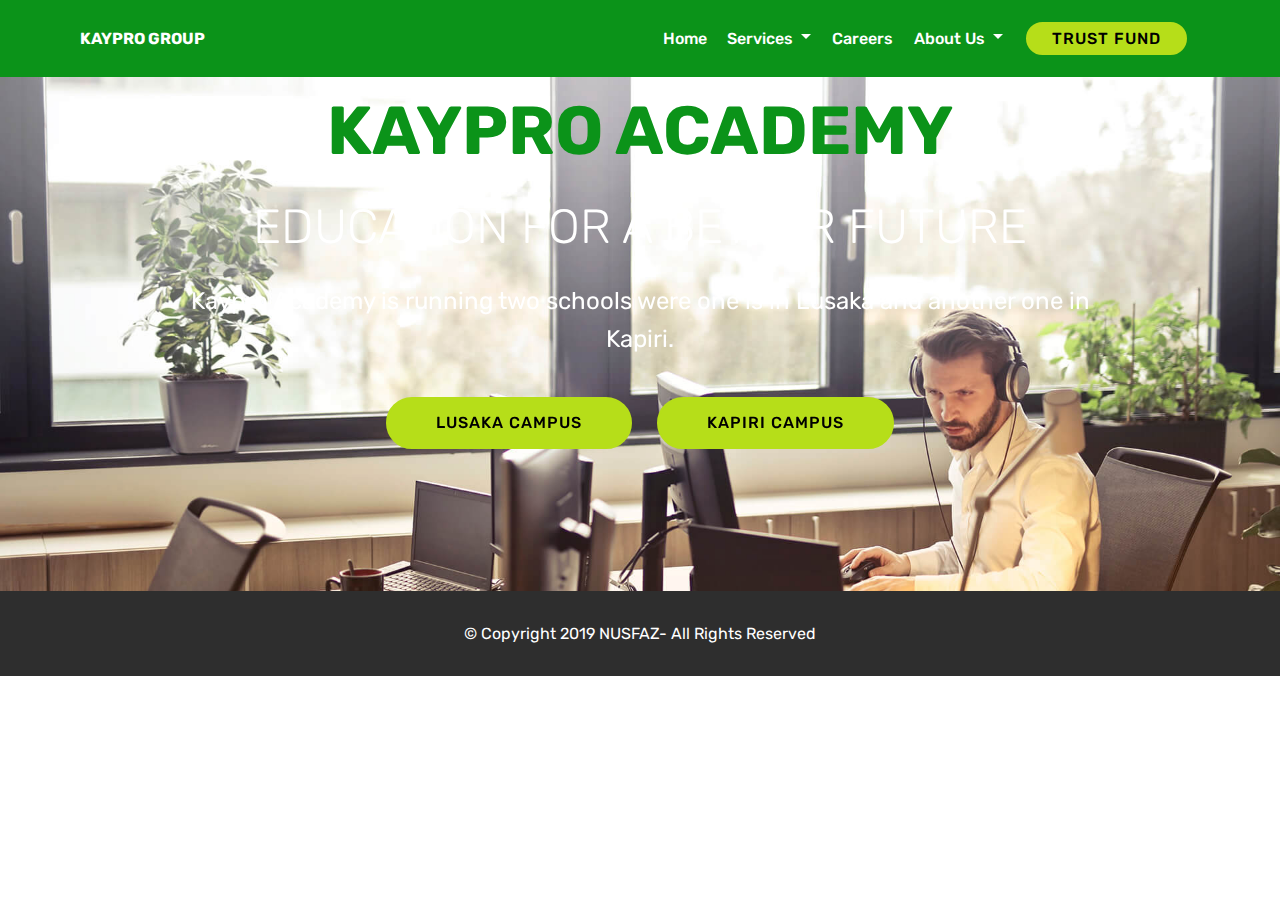
==== page10.html @ 88e906c5 "create github pages" ====
<!DOCTYPE html>
<html  >
<head>
  <!-- Site made with Mobirise Website Builder v4.9.7, https://mobirise.com -->
  <meta charset="UTF-8">
  <meta http-equiv="X-UA-Compatible" content="IE=edge">
  <meta name="generator" content="Mobirise v4.9.7, mobirise.com">
  <meta name="viewport" content="width=device-width, initial-scale=1, minimum-scale=1">
  <link rel="shortcut icon" href="assets/images/pexels-photo-301926-3022x2016.jpg" type="image/x-icon">
  <meta name="description" content="Web Site Builder Description">
  
  <title>SCHOOL</title>
  <link rel="stylesheet" href="assets/tether/tether.min.css">
  <link rel="stylesheet" href="assets/bootstrap/css/bootstrap.min.css">
  <link rel="stylesheet" href="assets/bootstrap/css/bootstrap-grid.min.css">
  <link rel="stylesheet" href="assets/bootstrap/css/bootstrap-reboot.min.css">
  <link rel="stylesheet" href="assets/dropdown/css/style.css">
  <link rel="stylesheet" href="assets/animatecss/animate.min.css">
  <link rel="stylesheet" href="assets/theme/css/style.css">
  <link rel="stylesheet" href="assets/mobirise/css/mbr-additional.css" type="text/css">
  
  
  
</head>
<body>
  <section class="menu cid-qDTOjhYRfr" once="menu" id="menu1-2r">

    

    <nav class="navbar navbar-expand beta-menu navbar-dropdown align-items-center navbar-fixed-top navbar-toggleable-sm">
        <button class="navbar-toggler navbar-toggler-right" type="button" data-toggle="collapse" data-target="#navbarSupportedContent" aria-controls="navbarSupportedContent" aria-expanded="false" aria-label="Toggle navigation">
            <div class="hamburger">
                <span></span>
                <span></span>
                <span></span>
                <span></span>
            </div>
        </button>
        <div class="menu-logo">
            <div class="navbar-brand">
                
                <span class="navbar-caption-wrap"><a class="navbar-caption text-white display-4" href="index.html">
                        KAYPRO GROUP</a></span>
            </div>
        </div>
        <div class="collapse navbar-collapse" id="navbarSupportedContent">
            <ul class="navbar-nav nav-dropdown" data-app-modern-menu="true"><li class="nav-item">
                    <a class="nav-link link text-white display-4" href="index.html">Home</a>
                </li><li class="nav-item dropdown open"><a class="nav-link link text-white dropdown-toggle display-4" href="index.html#features3-1n" data-toggle="dropdown-submenu" aria-expanded="true">
                        
                        Services
                    </a><div class="dropdown-menu"><div class="dropdown"><a class="text-white dropdown-item dropdown-toggle display-4" href="page6.html" data-toggle="dropdown-submenu" aria-expanded="false">Consultation</a><div class="dropdown-menu dropdown-submenu"><a class="text-white dropdown-item display-4" href="page6.html#header3-1q">Overview</a><a class="text-white dropdown-item display-4" href="page6.html#features8-2x">What we do</a><a class="text-white dropdown-item display-4" href="page6.html#form4-30" aria-expanded="false">Contact us</a></div></div><div class="dropdown"><a class="text-white dropdown-item dropdown-toggle display-4" href="index.html#features3-1n" data-toggle="dropdown-submenu" aria-expanded="false">Kaypro Academy</a><div class="dropdown-menu dropdown-submenu"><a class="text-white dropdown-item display-4" href="page8.html">Lusaka Campus</a><a class="text-white dropdown-item display-4" href="page9.html">Kapiri Campus</a></div></div><a class="text-white dropdown-item display-4" href="page2.html">Kaypro Clinic</a></div></li><li class="nav-item"><a class="nav-link link text-white display-4" href="page7.html">Careers</a></li>
                <li class="nav-item dropdown">
                    <a class="nav-link link text-white dropdown-toggle display-4" href="index.html#timeline2-29" data-toggle="dropdown-submenu" aria-expanded="false">
                        
                        About Us
                    </a><div class="dropdown-menu"><a class="text-white dropdown-item display-4" href="index.html#timeline2-29">About us</a><a class="text-white dropdown-item display-4" href="index.html#testimonials4-2q">Our Board</a></div>
                </li></ul>
            <div class="navbar-buttons mbr-section-btn"><a class="btn btn-sm btn-primary display-4" href="page5.html">
                    
                    TRUST FUND</a></div>
        </div>
    </nav>
</section>

<section class="engine"><a href="https://mobirise.info/x">css templates</a></section><section class="header1 cid-qH1Q40Ym64 mbr-parallax-background" id="header1-2u">

    

    

    <div class="container">
        <div class="row justify-content-md-center">
            <div class="mbr-white col-md-10">
                <h1 class="mbr-section-title align-center mbr-bold pb-3 mbr-fonts-style display-1">
                    KAYPRO ACADEMY</h1>
                <h3 class="mbr-section-subtitle align-center mbr-light pb-3 mbr-fonts-style display-2">EDUCATION FOR A BETTER FUTURE</h3>
                <p class="mbr-text align-center pb-3 mbr-fonts-style display-5">
                    Kaypro Academy is running two schools were one is in Lusaka and another one in Kapiri.</p>
                <div class="mbr-section-btn align-center"><a class="btn btn-md btn-primary display-4" href="page8.html">
                        LUSAKA CAMPUS</a>
                    <a class="btn btn-md btn-success display-4" href="page9.html">
                        KAPIRI CAMPUS</a></div>
            </div>
        </div>
    </div>

</section>

<section once="footers" class="cid-qH1QIbtHGB" id="footer6-2v">

    

    

    <div class="container">
        <div class="media-container-row align-center mbr-white">
            <div class="col-12">
                <p class="mbr-text mb-0 mbr-fonts-style display-7">
                    © Copyright 2019 NUSFAZ- All Rights Reserved
                </p>
            </div>
        </div>
    </div>
</section>


  <script src="assets/web/assets/jquery/jquery.min.js"></script>
  <script src="assets/popper/popper.min.js"></script>
  <script src="assets/tether/tether.min.js"></script>
  <script src="assets/bootstrap/js/bootstrap.min.js"></script>
  <script src="assets/viewportchecker/jquery.viewportchecker.js"></script>
  <script src="assets/parallax/jarallax.min.js"></script>
  <script src="assets/dropdown/js/script.min.js"></script>
  <script src="assets/touchswipe/jquery.touch-swipe.min.js"></script>
  <script src="assets/smoothscroll/smooth-scroll.js"></script>
  <script src="assets/theme/js/script.js"></script>
  
  
  <input name="animation" type="hidden">
  </body>
</html>
---- assets/dropdown/css/style.css ----
.navbar-dropdown {
  left: 0;
  padding: 0;
  position: absolute;
  right: 0;
  top: 0;
  transition: all 0.45s ease;
  z-index: 1030;
  background: #282828; }
  .navbar-dropdown .navbar-logo {
    margin-right: 0.8rem;
    transition: margin 0.3s ease-in-out;
    vertical-align: middle; }
    .navbar-dropdown .navbar-logo img {
      height: 3.125rem;
      transition: all 0.3s ease-in-out; }
    .navbar-dropdown .navbar-logo.mbr-iconfont {
      font-size: 3.125rem;
      line-height: 3.125rem; }
  .navbar-dropdown .navbar-caption {
    font-weight: 700;
    white-space: normal;
    vertical-align: -4px;
    line-height: 3.125rem !important; }
    .navbar-dropdown .navbar-caption, .navbar-dropdown .navbar-caption:hover {
      color: inherit;
      text-decoration: none; }
  .navbar-dropdown .mbr-iconfont + .navbar-caption {
    vertical-align: -1px; }
  .navbar-dropdown.navbar-fixed-top {
    position: fixed; }
  .navbar-dropdown .navbar-brand span {
    vertical-align: -4px; }
  .navbar-dropdown.bg-color.transparent {
    background: none; }
  .navbar-dropdown.navbar-short .navbar-brand {
    padding: 0.625rem 0; }
    .navbar-dropdown.navbar-short .navbar-brand span {
      vertical-align: -1px; }
  .navbar-dropdown.navbar-short .navbar-caption {
    line-height: 2.375rem !important;
    vertical-align: -2px; }
  .navbar-dropdown.navbar-short .navbar-logo {
    margin-right: 0.5rem; }
    .navbar-dropdown.navbar-short .navbar-logo img {
      height: 2.375rem; }
    .navbar-dropdown.navbar-short .navbar-logo.mbr-iconfont {
      font-size: 2.375rem;
      line-height: 2.375rem; }
  .navbar-dropdown.navbar-short .mbr-table-cell {
    height: 3.625rem; }
  .navbar-dropdown .navbar-close {
    left: 0.6875rem;
    position: fixed;
    top: 0.75rem;
    z-index: 1000; }
  .navbar-dropdown .hamburger-icon {
    content: "";
    display: inline-block;
    vertical-align: middle;
    width: 16px;
    -webkit-box-shadow: 0 -6px 0 1px #282828,0 0 0 1px #282828,0 6px 0 1px #282828;
    -moz-box-shadow: 0 -6px 0 1px #282828,0 0 0 1px #282828,0 6px 0 1px #282828;
    box-shadow: 0 -6px 0 1px #282828,0 0 0 1px #282828,0 6px 0 1px #282828; }

.dropdown-menu .dropdown-toggle[data-toggle="dropdown-submenu"]::after {
  border-bottom: 0.35em solid transparent;
  border-left: 0.35em solid;
  border-right: 0;
  border-top: 0.35em solid transparent;
  margin-left: 0.3rem; }

.dropdown-menu .dropdown-item:focus {
  outline: 0; }

.nav-dropdown {
  font-size: 0.75rem;
  font-weight: 500;
  height: auto !important; }
  .nav-dropdown .nav-btn {
    padding-left: 1rem; }
  .nav-dropdown .link {
    margin: .667em 1.667em;
    font-weight: 500;
    padding: 0;
    transition: color .2s ease-in-out; }
    .nav-dropdown .link.dropdown-toggle {
      margin-right: 2.583em; }
      .nav-dropdown .link.dropdown-toggle::after {
        margin-left: .25rem;
        border-top: 0.35em solid;
        border-right: 0.35em solid transparent;
        border-left: 0.35em solid transparent;
        border-bottom: 0; }
      .nav-dropdown .link.dropdown-toggle[aria-expanded="true"] {
        margin: 0;
        padding: 0.667em 3.263em  0.667em 1.667em; }
  .nav-dropdown .link::after,
  .nav-dropdown .dropdown-item::after {
    color: inherit; }
  .nav-dropdown .btn {
    font-size: 0.75rem;
    font-weight: 700;
    letter-spacing: 0;
    margin-bottom: 0;
    padding-left: 1.25rem;
    padding-right: 1.25rem; }
  .nav-dropdown .dropdown-menu {
    border-radius: 0;
    border: 0;
    left: 0;
    margin: 0;
    padding-bottom: 1.25rem;
    padding-top: 1.25rem;
    position: relative; }
  .nav-dropdown .dropdown-submenu {
    margin-left: 0.125rem;
    top: 0; }
  .nav-dropdown .dropdown-item {
    font-weight: 500;
    line-height: 2;
    padding: 0.3846em 4.615em 0.3846em 1.5385em;
    position: relative;
    transition: color .2s ease-in-out, background-color .2s ease-in-out; }
    .nav-dropdown .dropdown-item::after {
      margin-top: -0.3077em;
      position: absolute;
      right: 1.1538em;
      top: 50%; }
    .nav-dropdown .dropdown-item:focus, .nav-dropdown .dropdown-item:hover {
      background: none; }

@media (max-width: 767px) {
  .nav-dropdown.navbar-toggleable-sm {
    bottom: 0;
    display: none;
    left: 0;
    overflow-x: hidden;
    position: fixed;
    top: 0;
    transform: translateX(-100%);
    -ms-transform: translateX(-100%);
    -webkit-transform: translateX(-100%);
    width: 18.75rem;
    z-index: 999; } }
.nav-dropdown.navbar-toggleable-xl {
  bottom: 0;
  display: none;
  left: 0;
  overflow-x: hidden;
  position: fixed;
  top: 0;
  transform: translateX(-100%);
  -ms-transform: translateX(-100%);
  -webkit-transform: translateX(-100%);
  width: 18.75rem;
  z-index: 999; }

.nav-dropdown-sm {
  display: block !important;
  overflow-x: hidden;
  overflow: auto;
  padding-top: 3.875rem; }
  .nav-dropdown-sm::after {
    content: "";
    display: block;
    height: 3rem;
    width: 100%; }
  .nav-dropdown-sm.collapse.in ~ .navbar-close {
    display: block !important; }
  .nav-dropdown-sm.collapsing, .nav-dropdown-sm.collapse.in {
    transform: translateX(0);
    -ms-transform: translateX(0);
    -webkit-transform: translateX(0);
    transition: all 0.25s ease-out;
    -webkit-transition: all 0.25s ease-out;
    background: #282828; }
  .nav-dropdown-sm.collapsing[aria-expanded="false"] {
    transform: translateX(-100%);
    -ms-transform: translateX(-100%);
    -webkit-transform: translateX(-100%); }
  .nav-dropdown-sm .nav-item {
    display: block;
    margin-left: 0 !important;
    padding-left: 0; }
  .nav-dropdown-sm .link,
  .nav-dropdown-sm .dropdown-item {
    border-top: 1px dotted rgba(255, 255, 255, 0.1);
    font-size: 0.8125rem;
    line-height: 1.6;
    margin: 0 !important;
    padding: 0.875rem 2.4rem 0.875rem 1.5625rem !important;
    position: relative;
    white-space: normal; }
    .nav-dropdown-sm .link:focus, .nav-dropdown-sm .link:hover,
    .nav-dropdown-sm .dropdown-item:focus,
    .nav-dropdown-sm .dropdown-item:hover {
      background: rgba(0, 0, 0, 0.2) !important;
      color: #c0a375; }
  .nav-dropdown-sm .nav-btn {
    position: relative;
    padding: 1.5625rem 1.5625rem 0 1.5625rem; }
    .nav-dropdown-sm .nav-btn::before {
      border-top: 1px dotted rgba(255, 255, 255, 0.1);
      content: "";
      left: 0;
      position: absolute;
      top: 0;
      width: 100%; }
    .nav-dropdown-sm .nav-btn + .nav-btn {
      padding-top: 0.625rem; }
      .nav-dropdown-sm .nav-btn + .nav-btn::before {
        display: none; }
  .nav-dropdown-sm .btn {
    padding: 0.625rem 0; }
  .nav-dropdown-sm .dropdown-toggle[data-toggle="dropdown-submenu"]::after {
    margin-left: .25rem;
    border-top: 0.35em solid;
    border-right: 0.35em solid transparent;
    border-left: 0.35em solid transparent;
    border-bottom: 0; }
  .nav-dropdown-sm .dropdown-toggle[data-toggle="dropdown-submenu"][aria-expanded="true"]::after {
    border-top: 0;
    border-right: 0.35em solid transparent;
    border-left: 0.35em solid transparent;
    border-bottom: 0.35em solid; }
  .nav-dropdown-sm .dropdown-menu {
    margin: 0;
    padding: 0;
    position: relative;
    top: 0;
    left: 0;
    width: 100%;
    border: 0;
    float: none;
    border-radius: 0;
    background: none; }
  .nav-dropdown-sm .dropdown-submenu {
    left: 100%;
    margin-left: 0.125rem;
    margin-top: -1.25rem;
    top: 0; }

.navbar-toggleable-sm .nav-dropdown .dropdown-menu {
  position: absolute; }

.navbar-toggleable-sm .nav-dropdown .dropdown-submenu {
  left: 100%;
  margin-left: 0.125rem;
  margin-top: -1.25rem;
  top: 0; }

.navbar-toggleable-sm.opened .nav-dropdown .dropdown-menu {
  position: relative; }

.navbar-toggleable-sm.opened .nav-dropdown .dropdown-submenu {
  left: 0;
  margin-left: 00rem;
  margin-top: 0rem;
  top: 0; }

.is-builder .nav-dropdown.collapsing {
  transition: none !important; }

/*# sourceMappingURL=style.css.map */
---- assets/theme/css/style.css ----
/*!
 * Mobirise v4 theme (https://mobirise.com/)
 * Copyright 2017 Mobirise
 */
section {
  background-color: #eeeeee; }

section,
.container,
.container-fluid {
  position: relative;
  word-wrap: break-word; }

a.mbr-iconfont:hover {
  text-decoration: none; }

.article .lead p, .article .lead ul, .article .lead ol, .article .lead pre, .article .lead blockquote {
  margin-bottom: 0; }

a {
  font-style: normal;
  font-weight: 400;
  cursor: pointer; }
  a, a:hover {
    text-decoration: none; }

figure {
  margin-bottom: 0; }

body {
  color: #232323; }

h1, h2, h3, h4, h5, h6,
.h1, .h2, .h3, .h4, .h5, .h6,
.display-1, .display-2, .display-3, .display-4 {
  line-height: 1;
  word-break: break-word;
  word-wrap: break-word; }

b, strong {
  font-weight: bold; }

blockquote {
  padding: 10px 0 10px 20px;
  position: relative;
  border-left: 2px solid;
  border-color: #ff3366; }

input:-webkit-autofill, input:-webkit-autofill:hover, input:-webkit-autofill:focus, input:-webkit-autofill:active {
  transition-delay: 9999s;
  transition-property: background-color, color; }

textarea[type="hidden"] {
  display: none; }

body {
  position: relative; }

section {
  background-position: 50% 50%;
  background-repeat: no-repeat;
  background-size: cover; }
  section .mbr-background-video,
  section .mbr-background-video-preview {
    position: absolute;
    bottom: 0;
    left: 0;
    right: 0;
    top: 0; }

.hidden {
  visibility: hidden; }

.mbr-z-index20 {
  z-index: 20; }

/*! Base colors */
.mbr-white {
  color: #ffffff; }

.mbr-black {
  color: #000000; }

.mbr-bg-white {
  background-color: #ffffff; }

.mbr-bg-black {
  background-color: #000000; }

/*! Text-aligns */
.align-left {
  text-align: left; }

.align-center {
  text-align: center; }

.align-right {
  text-align: right; }

@media (max-width: 767px) {
  .align-left, .align-center, .align-right, .mbr-section-btn, .mbr-section-title {
    text-align: center; } }
/*! Font-weight  */
.mbr-light {
  font-weight: 300; }

.mbr-regular {
  font-weight: 400; }

.mbr-semibold {
  font-weight: 500; }

.mbr-bold {
  font-weight: 700; }

/*! Media  */
.media-size-item {
  -webkit-flex: 1 1 auto;
  -moz-flex: 1 1 auto;
  -ms-flex: 1 1 auto;
  -o-flex: 1 1 auto;
  flex: 1 1 auto; }

.media-content {
  -webkit-flex-basis: 100%;
  flex-basis: 100%; }

.media-container-row {
  display: -ms-flexbox;
  display: -webkit-flex;
  display: flex;
  -webkit-flex-direction: row;
  -ms-flex-direction: row;
  flex-direction: row;
  -webkit-flex-wrap: wrap;
  -ms-flex-wrap: wrap;
  flex-wrap: wrap;
  -webkit-justify-content: center;
  -ms-flex-pack: center;
  justify-content: center;
  -webkit-align-content: center;
  -ms-flex-line-pack: center;
  align-content: center;
  -webkit-align-items: start;
  -ms-flex-align: start;
  align-items: start; }
  .media-container-row .media-size-item {
    width: 400px; }

.media-container-column {
  display: -ms-flexbox;
  display: -webkit-flex;
  display: flex;
  -webkit-flex-direction: column;
  -ms-flex-direction: column;
  flex-direction: column;
  -webkit-flex-wrap: wrap;
  -ms-flex-wrap: wrap;
  flex-wrap: wrap;
  -webkit-justify-content: center;
  -ms-flex-pack: center;
  justify-content: center;
  -webkit-align-content: center;
  -ms-flex-line-pack: center;
  align-content: center;
  -webkit-align-items: stretch;
  -ms-flex-align: stretch;
  align-items: stretch; }
  .media-container-column > * {
    width: 100%; }

@media (min-width: 992px) {
  .media-container-row {
    -webkit-flex-wrap: nowrap;
    -ms-flex-wrap: nowrap;
    flex-wrap: nowrap; } }
figure {
  overflow: hidden; }

figure[mbr-media-size] {
  transition: width 0.1s; }

.mbr-figure img, .mbr-figure iframe {
  display: block;
  width: 100%; }

.card {
  background-color: transparent;
  border: none; }

.card-img {
  text-align: center;
  flex-shrink: 0;
  -webkit-flex-shrink: 0; }

.media {
  max-width: 100%;
  margin: 0 auto; }

.mbr-figure {
  -ms-flex-item-align: center;
  -ms-grid-row-align: center;
  -webkit-align-self: center;
  align-self: center; }

.media-container > div {
  max-width: 100%; }

.mbr-figure img, .card-img img {
  width: 100%; }

@media (max-width: 991px) {
  .media-size-item {
    width: auto !important; }

  .media {
    width: auto; }

  .mbr-figure {
    width: 100% !important; } }
/*! Buttons */
.mbr-section-btn {
  margin-left: -.25rem;
  margin-right: -.25rem;
  font-size: 0; }

nav .mbr-section-btn {
  margin-left: 0rem;
  margin-right: 0rem; }

/*! Btn icon margin */
.btn .mbr-iconfont, .btn.btn-sm .mbr-iconfont {
  cursor: pointer;
  margin-right: 0.5rem; }

.btn.btn-md .mbr-iconfont, .btn.btn-md .mbr-iconfont {
  margin-right: 0.8rem; }

.mbr-regular {
  font-weight: 400; }

.mbr-semibold {
  font-weight: 500; }

.mbr-bold {
  font-weight: 700; }

[type="submit"] {
  -webkit-appearance: none; }

/*! Full-screen */
.mbr-fullscreen .mbr-overlay {
  min-height: 100vh; }

.mbr-fullscreen {
  display: flex;
  display: -webkit-flex;
  display: -moz-flex;
  display: -ms-flex;
  display: -o-flex;
  align-items: center;
  -webkit-align-items: center;
  min-height: 100vh;
  padding-top: 3rem;
  padding-bottom: 3rem; }

/*! Map */
.map {
  height: 25rem;
  position: relative; }
  .map iframe {
    width: 100%;
    height: 100%; }

/* Form */
.form-asterisk {
  font-family: initial;
  position: absolute;
  top: -2px;
  font-weight: normal; }

/*! Scroll to top arrow */
.mbr-arrow-up {
  bottom: 25px;
  right: 90px;
  position: fixed;
  text-align: right;
  z-index: 5000;
  color: #ffffff;
  font-size: 32px;
  transform: rotate(180deg);
  -webkit-transform: rotate(180deg); }

.mbr-arrow-up a {
  background: rgba(0, 0, 0, 0.2);
  border-radius: 3px;
  color: #fff;
  display: inline-block;
  height: 60px;
  width: 60px;
  outline-style: none !important;
  position: relative;
  text-decoration: none;
  transition: all .3s ease-in-out;
  cursor: pointer;
  text-align: center; }
  .mbr-arrow-up a:hover {
    background-color: rgba(0, 0, 0, 0.4); }
  .mbr-arrow-up a i {
    line-height: 60px; }

.mbr-arrow-up-icon {
  display: block;
  color: #fff; }

.mbr-arrow-up-icon::before {
  content: "\203a";
  display: inline-block;
  font-family: serif;
  font-size: 32px;
  line-height: 1;
  font-style: normal;
  position: relative;
  top: 6px;
  left: -4px;
  -webkit-transform: rotate(-90deg);
  transform: rotate(-90deg); }

/*! Arrow Down */
.mbr-arrow {
  position: absolute;
  bottom: 45px;
  left: 50%;
  width: 60px;
  height: 60px;
  cursor: pointer;
  background-color: rgba(80, 80, 80, 0.5);
  border-radius: 50%;
  -webkit-transform: translateX(-50%);
  transform: translateX(-50%); }
  .mbr-arrow > a {
    display: inline-block;
    text-decoration: none;
    outline-style: none;
    -webkit-animation: arrowdown 1.7s ease-in-out infinite;
    animation: arrowdown 1.7s ease-in-out infinite; }
    .mbr-arrow > a > i {
      position: absolute;
      top: -2px;
      left: 15px;
      font-size: 2rem; }

@keyframes arrowdown {
  0% {
    transform: translateY(0px);
    -webkit-transform: translateY(0px); }
  50% {
    transform: translateY(-5px);
    -webkit-transform: translateY(-5px); }
  100% {
    transform: translateY(0px);
    -webkit-transform: translateY(0px); } }
@-webkit-keyframes arrowdown {
  0% {
    transform: translateY(0px);
    -webkit-transform: translateY(0px); }
  50% {
    transform: translateY(-5px);
    -webkit-transform: translateY(-5px); }
  100% {
    transform: translateY(0px);
    -webkit-transform: translateY(0px); } }
@media (max-width: 500px) {
  .mbr-arrow-up {
    left: 50%;
    right: auto;
    transform: translateX(-50%) rotate(180deg);
    -webkit-transform: translateX(-50%) rotate(180deg); } }
/*Gradients animation*/
@keyframes gradient-animation {
  from {
    background-position: 0% 100%;
    animation-timing-function: ease-in-out; }
  to {
    background-position: 100% 0%;
    animation-timing-function: ease-in-out; } }
@-webkit-keyframes gradient-animation {
  from {
    background-position: 0% 100%;
    animation-timing-function: ease-in-out; }
  to {
    background-position: 100% 0%;
    animation-timing-function: ease-in-out; } }
.bg-gradient {
  background-size: 200% 200%;
  animation: gradient-animation 5s infinite alternate;
  -webkit-animation: gradient-animation 5s infinite alternate; }

.menu .navbar-brand {
  display: -webkit-flex; }
  .menu .navbar-brand span {
    display: flex;
    display: -webkit-flex; }
  .menu .navbar-brand .navbar-caption-wrap {
    display: -webkit-flex; }
  .menu .navbar-brand .navbar-logo img {
    display: -webkit-flex; }
@media (min-width: 768px) and (max-width: 991px) {
  .menu .navbar-toggleable-sm .navbar-nav {
    display: -webkit-box;
    display: -webkit-flex;
    display: -ms-flexbox; } }
@media (min-width: 992px) {
  .menu .navbar-nav.nav-dropdown {
    display: -webkit-flex; }
  .menu .navbar-toggleable-sm .navbar-collapse {
    display: -webkit-flex !important; } }
@media (max-width: 767px) {
  .menu .navbar-collapse {
    max-height: 80vh; }
  .menu .dropdown-menu {
    max-height: 60vh; } }

.navbar {
  display: -webkit-flex;
  -webkit-flex-wrap: wrap;
  -webkit-align-items: center;
  -webkit-justify-content: space-between; }

.navbar-collapse {
  -webkit-flex-basis: 100%;
  -webkit-flex-grow: 1;
  -webkit-align-items: center;
  max-height: 93.5vh; }
  .navbar-collapse.show {
    overflow: auto; }

.nav-dropdown .link {
  padding: .667em 1.667em !important;
  margin: 0 !important; }

.nav {
  display: -webkit-flex;
  -webkit-flex-wrap: wrap; }

.row {
  display: -webkit-flex;
  -webkit-flex-wrap: wrap; }

.justify-content-center {
  -webkit-justify-content: center; }

.form-inline {
  display: -webkit-flex;
  -webkit-flex-flow: row wrap;
  -webkit-align-items: center; }

.card-wrapper {
  -webkit-flex: 1; }

.carousel-control {
  z-index: 10;
  display: -webkit-flex;
  -webkit-align-items: center;
  -webkit-justify-content: center; }

.carousel-controls {
  display: -webkit-flex; }

.media {
  display: -webkit-flex; }

.jq-selectbox__select {
  padding: 1.07em .5em;
  position: absolute;
  top: 0;
  left: 0;
  width: 100%; }

.jq-selectbox__dropdown {
  position: absolute;
  top: 100% !important;
  left: 0 !important;
  width: 100% !important; }

.jq-selectbox__trigger-arrow {
  transform: translateY(-50%); }

.jq-selectbox li {
  padding: 1.07em .5em; }

/*# sourceMappingURL=style.css.map */
.engine {
	position: absolute;
	text-indent: -2400px;
	text-align: center;
	padding: 0;
	top: 0;
	left: -2400px;
}
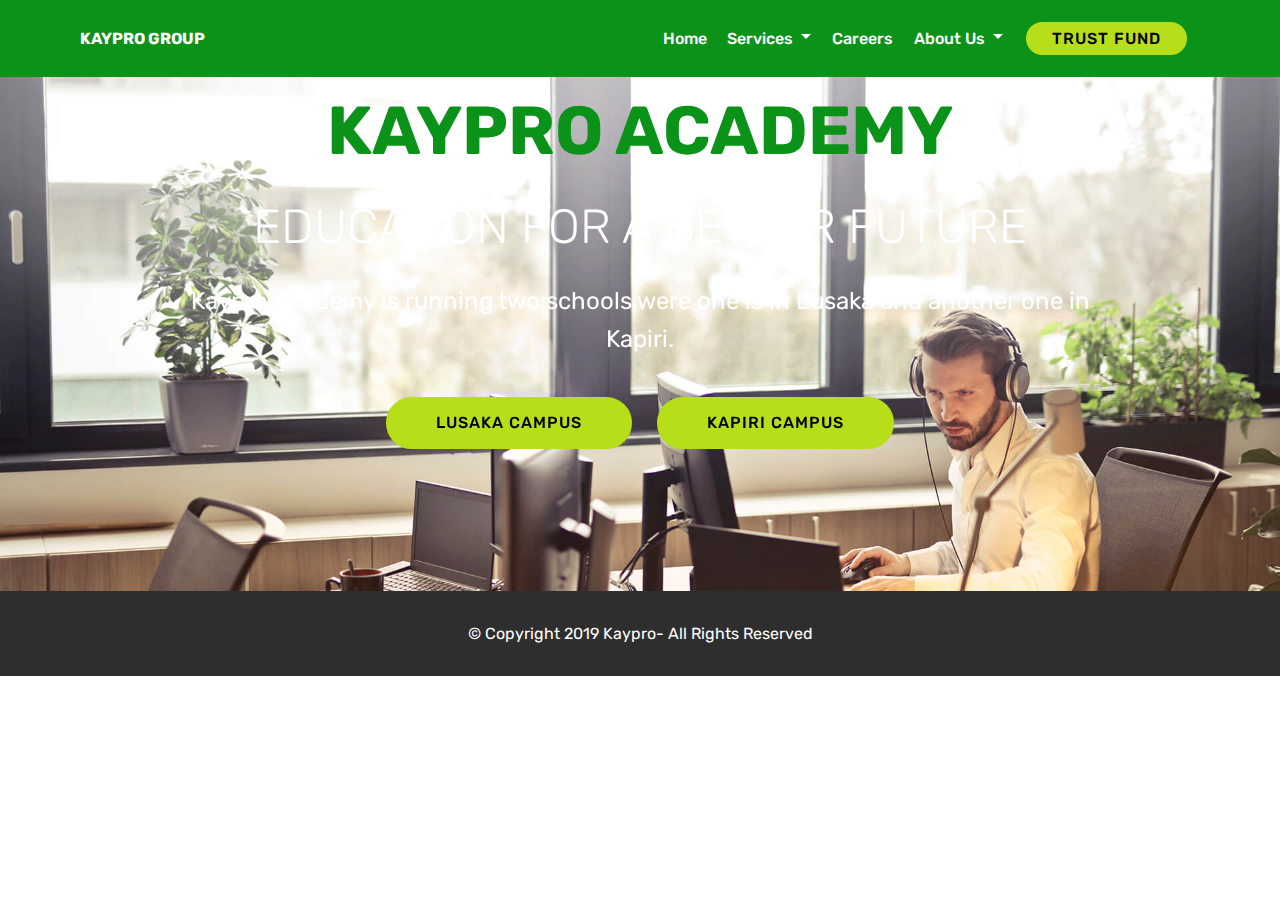
==== commit c971f525: "create github pages" ====
--- a/page10.html
+++ b/page10.html
@@ -63,7 +63,7 @@
     </nav>
 </section>
 
-<section class="engine"><a href="https://mobirise.info/x">css templates</a></section><section class="header1 cid-qH1Q40Ym64 mbr-parallax-background" id="header1-2u">
+<section class="engine"><a href="https://mobirise.info/f">simple web maker</a></section><section class="header1 cid-qH1Q40Ym64 mbr-parallax-background" id="header1-2u">
 
     
 
@@ -97,7 +97,7 @@
         <div class="media-container-row align-center mbr-white">
             <div class="col-12">
                 <p class="mbr-text mb-0 mbr-fonts-style display-7">
-                    © Copyright 2019 NUSFAZ- All Rights Reserved
+                    © Copyright 2019 Kaypro- All Rights Reserved
                 </p>
             </div>
         </div>
--- a/assets/mobirise/css/mbr-additional.css
+++ b/assets/mobirise/css/mbr-additional.css
@@ -2962,90 +2962,6 @@
 .cid-qGEnoWSD82 {
   background: linear-gradient(45deg, #7fd9fc, #6576aa);
 }
-.cid-qH24lyeWCJ {
-  padding-top: 60px;
-  padding-bottom: 60px;
-  background-color: #2e2e2e;
-}
-@media (max-width: 767px) {
-  .cid-qH24lyeWCJ .content {
-    text-align: center;
-  }
-  .cid-qH24lyeWCJ .content > div:not(:last-child) {
-    margin-bottom: 2rem;
-  }
-}
-.cid-qH24lyeWCJ .map {
-  height: 18.75rem;
-}
-@media (max-width: 767px) {
-  .cid-qH24lyeWCJ .footer-lower .copyright {
-    margin-bottom: 1rem;
-    text-align: center;
-  }
-}
-.cid-qH24lyeWCJ .footer-lower hr {
-  margin: 1rem 0;
-  border-color: #fff;
-  opacity: .05;
-}
-.cid-qH24lyeWCJ .footer-lower .social-list {
-  padding-left: 0;
-  margin-bottom: 0;
-  list-style: none;
-  display: flex;
-  flex-wrap: wrap;
-  justify-content: flex-end;
-  -webkit-justify-content: flex-end;
-}
-.cid-qH24lyeWCJ .footer-lower .social-list .mbr-iconfont-social {
-  font-size: 1.3rem;
-  color: #fff;
-}
-.cid-qH24lyeWCJ .footer-lower .social-list .soc-item {
-  margin: 0 .5rem;
-}
-.cid-qH24lyeWCJ .footer-lower .social-list a {
-  margin: 0;
-  opacity: .5;
-  -webkit-transition: .2s linear;
-  transition: .2s linear;
-}
-.cid-qH24lyeWCJ .footer-lower .social-list a:hover {
-  opacity: 1;
-}
-@media (max-width: 767px) {
-  .cid-qH24lyeWCJ .footer-lower .social-list {
-    justify-content: center;
-    -webkit-justify-content: center;
-  }
-}
-.cid-qH24lyeWCJ .google-map {
-  height: 25rem;
-  position: relative;
-}
-.cid-qH24lyeWCJ .google-map iframe {
-  height: 100%;
-  width: 100%;
-}
-.cid-qH24lyeWCJ .google-map [data-state-details] {
-  color: #6b6763;
-  font-family: Montserrat;
-  height: 1.5em;
-  margin-top: -0.75em;
-  padding-left: 1.25rem;
-  padding-right: 1.25rem;
-  position: absolute;
-  text-align: center;
-  top: 50%;
-  width: 100%;
-}
-.cid-qH24lyeWCJ .google-map[data-state] {
-  background: #e9e5dc;
-}
-.cid-qH24lyeWCJ .google-map[data-state="loading"] [data-state-details] {
-  display: none;
-}
 .cid-qDTOjhYRfr .navbar {
   padding: .5rem 0;
   background: #0b9319;
@@ -3478,100 +3394,6 @@
   margin-top: 1rem;
   margin-bottom: 0;
 }
-.cid-qH1XWUK6hj {
-  padding-top: 90px;
-  padding-bottom: 90px;
-  background-image: url("../../../assets/images/background2-1920x1280.jpg");
-}
-.cid-qH1XWUK6hj .mbr-iconfont {
-  font-size: 48px;
-  padding-right: 1rem;
-}
-.cid-qH1XWUK6hj .input {
-  margin-bottom: 15px;
-}
-.cid-qH1XWUK6hj .map {
-  width: 100%;
-  height: 30rem;
-}
-.cid-qH1XWUK6hj .map iframe {
-  width: inherit;
-  height: 100%;
-}
-.cid-qH1XWUK6hj .icon-block {
-  margin-bottom: 10px;
-  display: -webkit-flex;
-  align-items: center;
-  -webkit-align-items: center;
-}
-.cid-qH1XWUK6hj .icon-block .icon-block__icon {
-  display: inline-block;
-  flex-shrink: 0;
-  -webkit-flex-shrink: 0;
-}
-.cid-qH1XWUK6hj .icon-block .icon-block__title {
-  display: inline-block;
-  align-self: center;
-  -webkit-align-self: center;
-  margin-bottom: 0;
-  line-height: 1;
-  font-style: italic;
-}
-.cid-qH1XWUK6hj .mbr-text {
-  color: #767676;
-}
-.cid-qH1XWUK6hj a:not([href]):not([tabindex]) {
-  color: #fff;
-  border-radius: 3px;
-}
-.cid-qH1XWUK6hj .multi-horizontal {
-  flex-grow: 1;
-  -webkit-flex-grow: 1;
-  max-width: 100%;
-}
-.cid-qH1XWUK6hj .input-group-btn {
-  display: block;
-  text-align: center;
-}
-.cid-qH1XWUK6hj .google-map {
-  height: 25rem;
-  position: relative;
-}
-.cid-qH1XWUK6hj .google-map iframe {
-  height: 100%;
-  width: 100%;
-}
-.cid-qH1XWUK6hj .google-map [data-state-details] {
-  color: #6b6763;
-  font-family: Montserrat;
-  height: 1.5em;
-  margin-top: -0.75em;
-  padding-left: 1.25rem;
-  padding-right: 1.25rem;
-  position: absolute;
-  text-align: center;
-  top: 50%;
-  width: 100%;
-}
-.cid-qH1XWUK6hj .google-map[data-state] {
-  background: #e9e5dc;
-}
-.cid-qH1XWUK6hj .google-map[data-state="loading"] [data-state-details] {
-  display: none;
-}
-@media (max-width: 767px) {
-  .cid-qH1XWUK6hj h2 {
-    padding-top: 2rem;
-  }
-}
-@media (min-width: 768px) {
-  .cid-qH1XWUK6hj .container > .row > .col-md-6:first-child {
-    padding-right: 30px;
-  }
-  .cid-qH1XWUK6hj .container > .row > .col-md-6:last-child {
-    padding-left: 30px;
-  }
-}
 .cid-qH1WxJXv54 {
   padding-top: 30px;
   padding-bottom: 45px;
@@ -3669,89 +3491,10 @@
     margin: 0 0.5rem;
   }
 }
-.cid-qH24hM81sw {
-  padding-top: 60px;
-  padding-bottom: 60px;
+.cid-rpp0txt93d {
+  padding-top: 30px;
+  padding-bottom: 30px;
   background-color: #2e2e2e;
-}
-@media (max-width: 767px) {
-  .cid-qH24hM81sw .content {
-    text-align: center;
-  }
-  .cid-qH24hM81sw .content > div:not(:last-child) {
-    margin-bottom: 2rem;
-  }
-}
-.cid-qH24hM81sw .map {
-  height: 18.75rem;
-}
-@media (max-width: 767px) {
-  .cid-qH24hM81sw .footer-lower .copyright {
-    margin-bottom: 1rem;
-    text-align: center;
-  }
-}
-.cid-qH24hM81sw .footer-lower hr {
-  margin: 1rem 0;
-  border-color: #fff;
-  opacity: .05;
-}
-.cid-qH24hM81sw .footer-lower .social-list {
-  padding-left: 0;
-  margin-bottom: 0;
-  list-style: none;
-  display: flex;
-  flex-wrap: wrap;
-  justify-content: flex-end;
-  -webkit-justify-content: flex-end;
-}
-.cid-qH24hM81sw .footer-lower .social-list .mbr-iconfont-social {
-  font-size: 1.3rem;
-  color: #fff;
-}
-.cid-qH24hM81sw .footer-lower .social-list .soc-item {
-  margin: 0 .5rem;
-}
-.cid-qH24hM81sw .footer-lower .social-list a {
-  margin: 0;
-  opacity: .5;
-  -webkit-transition: .2s linear;
-  transition: .2s linear;
-}
-.cid-qH24hM81sw .footer-lower .social-list a:hover {
-  opacity: 1;
-}
-@media (max-width: 767px) {
-  .cid-qH24hM81sw .footer-lower .social-list {
-    justify-content: center;
-    -webkit-justify-content: center;
-  }
-}
-.cid-qH24hM81sw .google-map {
-  height: 25rem;
-  position: relative;
-}
-.cid-qH24hM81sw .google-map iframe {
-  height: 100%;
-  width: 100%;
-}
-.cid-qH24hM81sw .google-map [data-state-details] {
-  color: #6b6763;
-  font-family: Montserrat;
-  height: 1.5em;
-  margin-top: -0.75em;
-  padding-left: 1.25rem;
-  padding-right: 1.25rem;
-  position: absolute;
-  text-align: center;
-  top: 50%;
-  width: 100%;
-}
-.cid-qH24hM81sw .google-map[data-state] {
-  background: #e9e5dc;
-}
-.cid-qH24hM81sw .google-map[data-state="loading"] [data-state-details] {
-  display: none;
 }
 .cid-qDTOjhYRfr .navbar {
   padding: .5rem 0;
@@ -4135,89 +3878,10 @@
 .cid-qGG4CO02WQ .mbr-section-subtitle {
   font-style: italic;
 }
-.cid-qH24a2teoU {
-  padding-top: 60px;
-  padding-bottom: 60px;
+.cid-rpp0mpCJfq {
+  padding-top: 30px;
+  padding-bottom: 30px;
   background-color: #2e2e2e;
-}
-@media (max-width: 767px) {
-  .cid-qH24a2teoU .content {
-    text-align: center;
-  }
-  .cid-qH24a2teoU .content > div:not(:last-child) {
-    margin-bottom: 2rem;
-  }
-}
-.cid-qH24a2teoU .map {
-  height: 18.75rem;
-}
-@media (max-width: 767px) {
-  .cid-qH24a2teoU .footer-lower .copyright {
-    margin-bottom: 1rem;
-    text-align: center;
-  }
-}
-.cid-qH24a2teoU .footer-lower hr {
-  margin: 1rem 0;
-  border-color: #fff;
-  opacity: .05;
-}
-.cid-qH24a2teoU .footer-lower .social-list {
-  padding-left: 0;
-  margin-bottom: 0;
-  list-style: none;
-  display: flex;
-  flex-wrap: wrap;
-  justify-content: flex-end;
-  -webkit-justify-content: flex-end;
-}
-.cid-qH24a2teoU .footer-lower .social-list .mbr-iconfont-social {
-  font-size: 1.3rem;
-  color: #fff;
-}
-.cid-qH24a2teoU .footer-lower .social-list .soc-item {
-  margin: 0 .5rem;
-}
-.cid-qH24a2teoU .footer-lower .social-list a {
-  margin: 0;
-  opacity: .5;
-  -webkit-transition: .2s linear;
-  transition: .2s linear;
-}
-.cid-qH24a2teoU .footer-lower .social-list a:hover {
-  opacity: 1;
-}
-@media (max-width: 767px) {
-  .cid-qH24a2teoU .footer-lower .social-list {
-    justify-content: center;
-    -webkit-justify-content: center;
-  }
-}
-.cid-qH24a2teoU .google-map {
-  height: 25rem;
-  position: relative;
-}
-.cid-qH24a2teoU .google-map iframe {
-  height: 100%;
-  width: 100%;
-}
-.cid-qH24a2teoU .google-map [data-state-details] {
-  color: #6b6763;
-  font-family: Montserrat;
-  height: 1.5em;
-  margin-top: -0.75em;
-  padding-left: 1.25rem;
-  padding-right: 1.25rem;
-  position: absolute;
-  text-align: center;
-  top: 50%;
-  width: 100%;
-}
-.cid-qH24a2teoU .google-map[data-state] {
-  background: #e9e5dc;
-}
-.cid-qH24a2teoU .google-map[data-state="loading"] [data-state-details] {
-  display: none;
 }
 .cid-qDTOjhYRfr .navbar {
   padding: .5rem 0;
@@ -4733,89 +4397,10 @@
     padding-right: 5rem;
   }
 }
-.cid-qF0Mg4QZBf {
-  padding-top: 60px;
-  padding-bottom: 60px;
+.cid-rpp0S7Ta3q {
+  padding-top: 30px;
+  padding-bottom: 30px;
   background-color: #2e2e2e;
-}
-@media (max-width: 767px) {
-  .cid-qF0Mg4QZBf .content {
-    text-align: center;
-  }
-  .cid-qF0Mg4QZBf .content > div:not(:last-child) {
-    margin-bottom: 2rem;
-  }
-}
-.cid-qF0Mg4QZBf .map {
-  height: 18.75rem;
-}
-@media (max-width: 767px) {
-  .cid-qF0Mg4QZBf .footer-lower .copyright {
-    margin-bottom: 1rem;
-    text-align: center;
-  }
-}
-.cid-qF0Mg4QZBf .footer-lower hr {
-  margin: 1rem 0;
-  border-color: #fff;
-  opacity: .05;
-}
-.cid-qF0Mg4QZBf .footer-lower .social-list {
-  padding-left: 0;
-  margin-bottom: 0;
-  list-style: none;
-  display: flex;
-  flex-wrap: wrap;
-  justify-content: flex-end;
-  -webkit-justify-content: flex-end;
-}
-.cid-qF0Mg4QZBf .footer-lower .social-list .mbr-iconfont-social {
-  font-size: 1.3rem;
-  color: #fff;
-}
-.cid-qF0Mg4QZBf .footer-lower .social-list .soc-item {
-  margin: 0 .5rem;
-}
-.cid-qF0Mg4QZBf .footer-lower .social-list a {
-  margin: 0;
-  opacity: .5;
-  -webkit-transition: .2s linear;
-  transition: .2s linear;
-}
-.cid-qF0Mg4QZBf .footer-lower .social-list a:hover {
-  opacity: 1;
-}
-@media (max-width: 767px) {
-  .cid-qF0Mg4QZBf .footer-lower .social-list {
-    justify-content: center;
-    -webkit-justify-content: center;
-  }
-}
-.cid-qF0Mg4QZBf .google-map {
-  height: 25rem;
-  position: relative;
-}
-.cid-qF0Mg4QZBf .google-map iframe {
-  height: 100%;
-  width: 100%;
-}
-.cid-qF0Mg4QZBf .google-map [data-state-details] {
-  color: #6b6763;
-  font-family: Montserrat;
-  height: 1.5em;
-  margin-top: -0.75em;
-  padding-left: 1.25rem;
-  padding-right: 1.25rem;
-  position: absolute;
-  text-align: center;
-  top: 50%;
-  width: 100%;
-}
-.cid-qF0Mg4QZBf .google-map[data-state] {
-  background: #e9e5dc;
-}
-.cid-qF0Mg4QZBf .google-map[data-state="loading"] [data-state-details] {
-  display: none;
 }
 .cid-qDTOjhYRfr .navbar {
   padding: .5rem 0;
@@ -5337,89 +4922,10 @@
     margin-left: 0 !important;
   }
 }
-.cid-qF0Mg4QZBf {
-  padding-top: 60px;
-  padding-bottom: 60px;
+.cid-rpp102qlZ4 {
+  padding-top: 30px;
+  padding-bottom: 30px;
   background-color: #2e2e2e;
-}
-@media (max-width: 767px) {
-  .cid-qF0Mg4QZBf .content {
-    text-align: center;
-  }
-  .cid-qF0Mg4QZBf .content > div:not(:last-child) {
-    margin-bottom: 2rem;
-  }
-}
-.cid-qF0Mg4QZBf .map {
-  height: 18.75rem;
-}
-@media (max-width: 767px) {
-  .cid-qF0Mg4QZBf .footer-lower .copyright {
-    margin-bottom: 1rem;
-    text-align: center;
-  }
-}
-.cid-qF0Mg4QZBf .footer-lower hr {
-  margin: 1rem 0;
-  border-color: #fff;
-  opacity: .05;
-}
-.cid-qF0Mg4QZBf .footer-lower .social-list {
-  padding-left: 0;
-  margin-bottom: 0;
-  list-style: none;
-  display: flex;
-  flex-wrap: wrap;
-  justify-content: flex-end;
-  -webkit-justify-content: flex-end;
-}
-.cid-qF0Mg4QZBf .footer-lower .social-list .mbr-iconfont-social {
-  font-size: 1.3rem;
-  color: #fff;
-}
-.cid-qF0Mg4QZBf .footer-lower .social-list .soc-item {
-  margin: 0 .5rem;
-}
-.cid-qF0Mg4QZBf .footer-lower .social-list a {
-  margin: 0;
-  opacity: .5;
-  -webkit-transition: .2s linear;
-  transition: .2s linear;
-}
-.cid-qF0Mg4QZBf .footer-lower .social-list a:hover {
-  opacity: 1;
-}
-@media (max-width: 767px) {
-  .cid-qF0Mg4QZBf .footer-lower .social-list {
-    justify-content: center;
-    -webkit-justify-content: center;
-  }
-}
-.cid-qF0Mg4QZBf .google-map {
-  height: 25rem;
-  position: relative;
-}
-.cid-qF0Mg4QZBf .google-map iframe {
-  height: 100%;
-  width: 100%;
-}
-.cid-qF0Mg4QZBf .google-map [data-state-details] {
-  color: #6b6763;
-  font-family: Montserrat;
-  height: 1.5em;
-  margin-top: -0.75em;
-  padding-left: 1.25rem;
-  padding-right: 1.25rem;
-  position: absolute;
-  text-align: center;
-  top: 50%;
-  width: 100%;
-}
-.cid-qF0Mg4QZBf .google-map[data-state] {
-  background: #e9e5dc;
-}
-.cid-qF0Mg4QZBf .google-map[data-state="loading"] [data-state-details] {
-  display: none;
 }
 .cid-qDTOjhYRfr .navbar {
   padding: .5rem 0;
